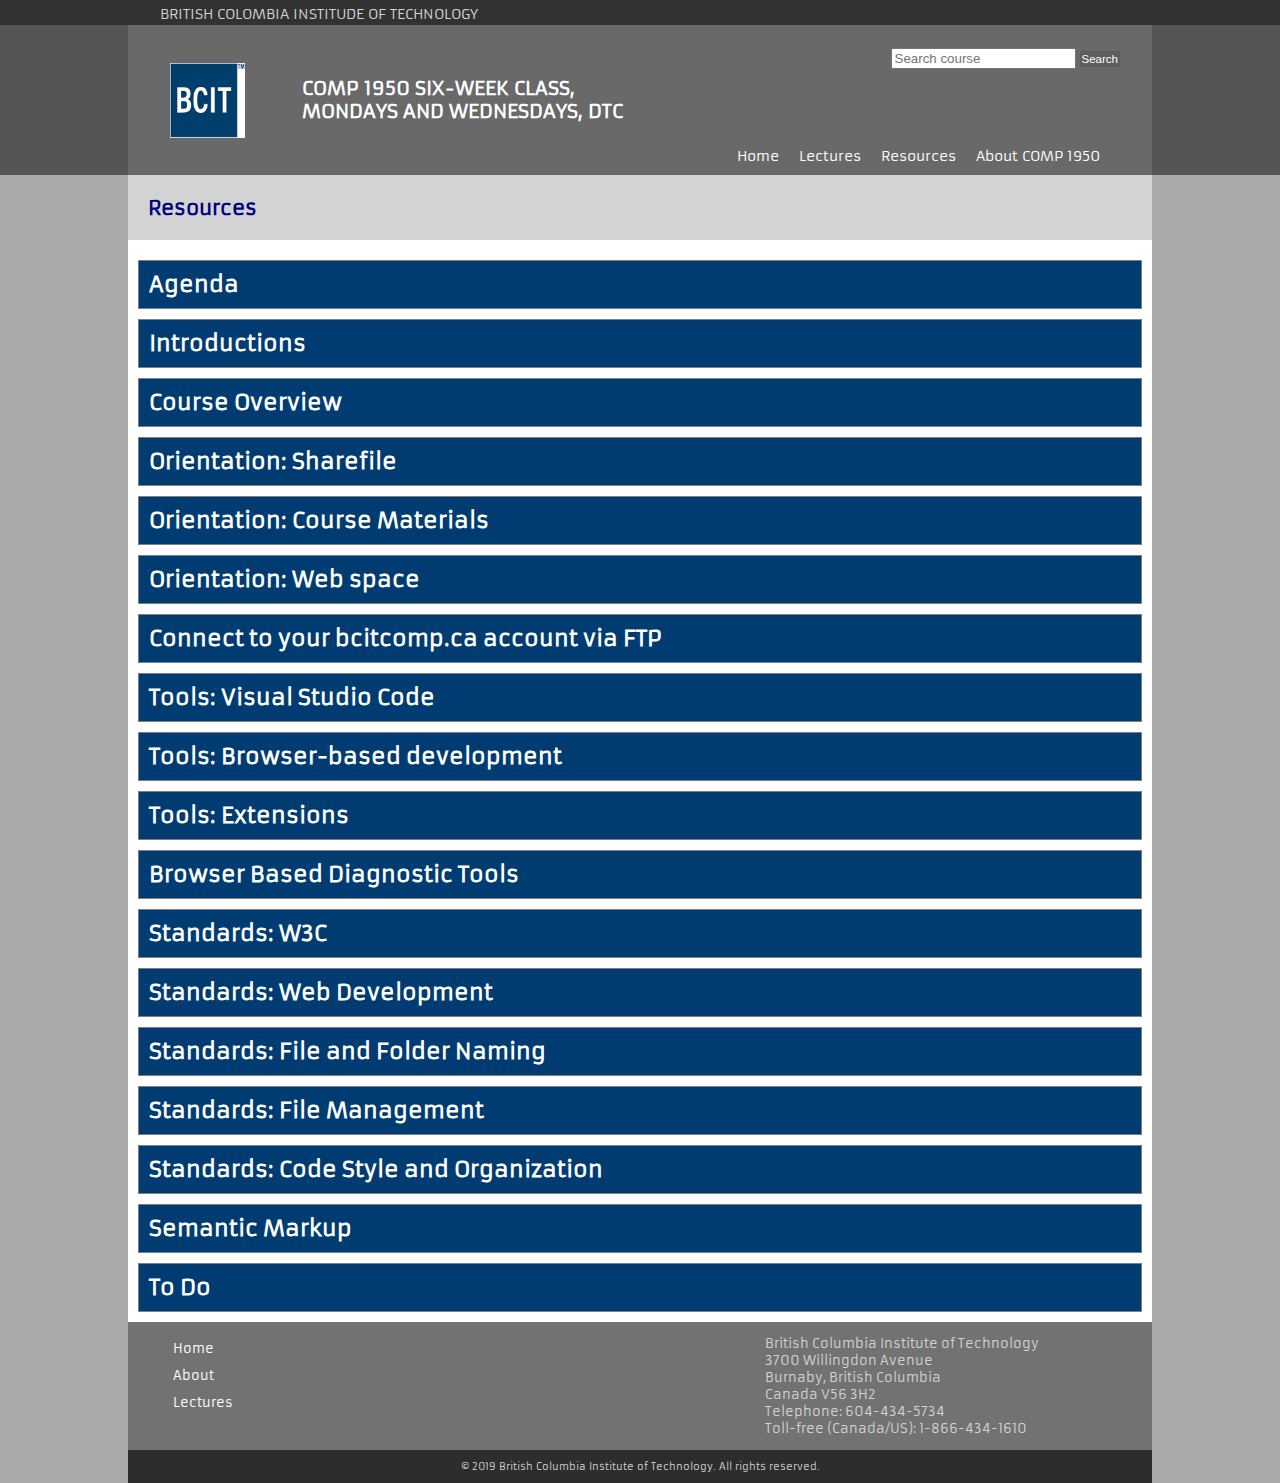
==== lectures/01/index.html @ 58f97c9f "fix lesson 1" ====
<!doctype html>
<html lang="en">
<!--Lesson 1 prototype page for COMP 1950 project. Matin Lotfaliei, Monisha Ravindra, and Avreet Singh-->

<head>
    <meta charset="UTF-8">
    <title>BCIT_COMP 1950 Course - Lesson 01</title>
    <meta name=" COMP_L01 1950" content="Web Development and Design 2 BCIT - Lesson 01">    

    <script src="https://use.fontawesome.com/releases/v5.0.1/js/all.js"></script>
    <script src="https://ajax.googleapis.com/ajax/libs/jquery/3.4.1/jquery.min.js"></script>
    <script src="../../js/lessions.js"></script>

    <link href="../../css/lessons.css" rel="stylesheet">
    <link rel="stylesheet" href="../../css/styles_1950.css">
	<link rel="stylesheet" href="../../css/stylesforhome.css" media="print">
</head>

<body>
	<!--this div is the top bar in the page in maroon #822c2c -->
	<div id="topbar">BRITISH COLOMBIA INSTITUDE OF TECHNOLOGY</div>
	<header>			
			<h1>COMP 1950 SIX-WEEK CLASS,<br>MONDAYS AND WEDNESDAYS, DTC</h1>
			
			<nav id="short_nav">
				<ul>
					<li> <a href="../../home.html">Home</a></li>					
					<li id="lectures">
							<a href="#">Lectures</a>
							<ul id="subnav">						
								<li><a href="../../lectures/01/">01: Tools &amp; Standards</a></li>
								<li><a href="../../lectures/02/">02: HTML5</a></li>
								<li><a href="../../lectures/03/">03: Advanced CSS</a></li>
								<li><a href="../../lectures/04/">04: CSS Layouts</a></li>
								<li><a href="../../lectures/05/">05: Responsive Design</a></li>
								<li><a href="../../lectures/06/">06: CSS3</a></li>
								<li><a href="../../lectures/07/">07: Javascript Frameworks</a></li>
								<li><a href="../../lectures/08/">08: Server Architecture</a></li>
								<li><a href="../../lectures/09/">09: Templates, Tools</a></li>
								<li><a href="../../lectures/10/">10: Methodology</a></li>
							</ul>
						</li>
					<li id="resources"> <a href="../../resources.html">Resources</a></li>
					<li id="about"> <a href="../../about.html">About COMP 1950</a></li>
				</ul>
			</nav>			
			<img id="header_logo" src="../../images/bcit_logo.png" alt="logo of BCIT">			

			<div id="search_field">
				<i class="fa fa-search search_icon"></i>
				<input class="input-field" type="search" placeholder="Search course" name="Search">
				<input class="search-box" type="submit" value="Search">
			</div>
	</header>
	<div id="wrap">	
		<h1>Resources</h1>	

        <main>
            <h2>Agenda</h2>
            <div class="contblock">
                <ul>
                    <li><a href="#introductions">Introductions</a></li>
                    <li><a href="#orientation">Orientation</a></li>
                    <li><a href="#tools">Web development tools</a></li>
                    <li><a href="#standards">Standards based development</a></li>
                    <li><a href="#todo">To Do</a></li>
                </ul>
            </div>

            <h2 id="introductions">Introductions</h2>
            <div class="contblock">
                <ul>
                    <li> <b>Instructors:</b> Jeff Parker (<a
                            href="mailto:jeffrey_parker@bcit.ca">jeffrey_parker@bcit.ca</a>), Michael Whyte (<a
                            href="mailto:michael_whyte@bcit.ca">michael_whyte@bcit.ca</a>)</li>
                    <li> <b>Web site:</b> this is it </li>
                    <li> <b>All about you...</b>
                        <ul>
                            <li>What is your name?</li>
                            <li>Tell us about your background?</li>
                            <li>What do you hope to achieve in this course? Be specific!</li>
                        </ul>
                    </li>
                </ul>
            </div>


            <h2>Course Overview</h2>
            <div class="contblock">
                <p>Learn more <a href="/1950/about/">about the course</a> to help you determine if this is the right
                    class
                    for you.</p>
                <p>Review the <a href="/1950/resources/">COMP1950 resources</a> available to help you with this course.
                </p>
            </div>

            <h2 id="orientation">Orientation: Sharefile</h2>
            <div class="contblock">
                <p>BCIT lab computers are re-imaged each day. Files you save on the local C: drive of a lab computer
                    will be
                    erased after the computer power is cycled.</p>
                <h4>Options For Saving Files:</h4>
                <ul>
                    <li>Use <a href="http://kb.BCIT.ca/sr/sharefile/2052.shtml">BCIT Sharefile</a> to save your work
                    </li>
                    <li>Save your work to your personal USB or cloud storage account</li>
                    <li>Use your own laptop in class, and dont use the BCIT lab computers</li>
                </ul>
            </div>

            <h2>Orientation: Course Materials</h2>
            <div class="contblock">
                <p>COMP 1950 homework assignments, quizzes, in class exercises and example code can be accessed via <a
                        href="https://learn.bcit.ca">Desire 2 Learn</a> (D2L). Use your BCIT student number and password
                    to
                    access D2L. Course materials will become avilable as the course progresses. It is your
                    responsibility to
                    log in and download files as they become available.</p>
                <p>If you have difficulty gaining access, consult the <a
                        href="https://www.bcit.ca/distance/learnersupport/d2lhelp.shtml">D2L help documentation</a>, or
                    contact BCIT Tech help desk at <code>604-412-7444</code> (Toll free: <code>1-800-351-5533</code>).
                </p>
            </div>

            <h2 id="student_webspace">Orientation: Web space</h2>
            <div class="contblock">
                <p>Each student will get a personal webspace where you will publish your homework assignments. This is
                    not a
                    continuation of your COMP1850 site (if you had one). This site is primarily for you to house your
                    exercises, assignments and group work. Make it a site that is usable and functional.</p>
                <ul>
                    <li>Your instructor will create webspaces for each of you.</li>
                    <li>Email your instructor this information:
                        <ul>
                            <li>your myBCIT email - eg: yourname123@my.BCIT.ca</li>
                            <li>your student number - eg: A00123456</li>
                            <li>a case sensitive password you will remember - ???</li>
                        </ul>
                    </li>
                    <li>Take the name portion of your <code>my.bcit.ca</code> email address and use it at the end of the
                        URL
                        described below (eg: if your email address is '<em>yourname123@my.bcit.ca</em>', your email name
                        is
                        '<em>yourname123</em>', so your url would be
                        '<em>http://bcitcomp.ca/students/yourname123</em>'<br>For example:
                        <code>http://bcitcomp.ca/students/your_bcit_email_name</code></li>
                </ul>
            </div>

            <h2>Connect to your bcitcomp.ca account via FTP</h2>
            <div class="contblock">
                <p>Use Filezilla, or any FTP client to connect to bcitcomp.ca. The bcitcomp.ca server provides you with
                    a
                    space on the internet where you can publish your homework and assignments.</p>
                <ol>
                    <li>Choose: <strong>File-&gt;SiteManager-&gt;New Site</strong>, then describe the FTP server, eg
                        "bcitcomp.ca"</li>
                    <li>Host: <strong>bcitcomp.ca</strong> </li>
                    <li>Port: <strong>21</strong></li>
                    <li>User: <strong>{yourBCITStudentNumber}@bcitcomp.ca</strong> (use an uppercase <strong>A</strong>
                        when
                        typing your BCIT student number)</li>
                    <li>Password: <strong>???</strong> </li>
                    <li>Servertype: <strong>FTP</strong> File Transfer Protocol </li>
                    <li>LogonType: <strong>Normal</strong> </li>
                    <li>Click: <strong>Connect</strong></li>
                    <li>If you experience connectivity problems, re-check your input, or ask your instructor for
                        assistance.
                    </li>
                </ol>
                <img src="/images/filezilla_screenshot.png" alt="Filezilla FTP login screenshot">

            </div>


            <h2 id="tools">Tools: Visual Studio Code</h2>
            <div class="contblock">
                <p>There are several development tools to choose from. In COMP 1950 we will use the open source
                    Integrated
                    Devlopment Environment (IDE) from Microsoft called <a href="https://code.visualstudio.com/">Visual
                        Studio Code</a> (VS Code). This is more than a simple text editor, it provides robust code
                    editing,
                    maintenance and testing features, as well as supporting plugins to further increase it's
                    capabilities.
                </p>
                <h3>Lab Computers</h3>
                <p>VS Code should already be installed on COMP1950 lab computers. The executable is found at
                    <code>C:/Program Files/Microsoft VS Code/Code.exe</code></p>

                <h3>Laptop / Home Desktop</h3>
                <p><a href="https://code.visualstudio.com/#alt-downloads">Download VS Code</a> for Windows, Mac or
                    Linux.
                </p>

                <h3>Exploring VS Code</h3>

                <p>Your instructor will demonstrate some of it's capabilities in class. On your own time, you may wish
                    to
                    review the <a href="https://code.visualstudio.com/docs">help documentation</a> 'Get Started' section
                    to
                    give yourself a better understanding of some of the basic features and functions provided by VS
                    Code.
                </p>

                <ul>
                    <li><a href="https://code.visualstudio.com/docs/introvideos/basics">Setup and basics of VS Code</a>
                    </li>
                    <li><a href="https://code.visualstudio.com/docs">VS Code help documentation</a></li>
                </ul>
            </div>

            <h2>Tools: Browser-based development</h2>
            <div class="contblock">
                <p>There are three major web browser platforms to consider:</p>
                <ul>
                    <li><a href="https://www.mozilla.org/en-US/">Mozilla</a>
                        <ul>
                            <li>This is the platform that <a href="https://www.mozilla.org/en-US/firefox/">Firefox</a>
                                runs
                                on</li>
                            <li>Mozilla Foundation's web platform created by web developers</li>
                            <li>Gecko rendering engine: fast and progressive</li>
                            <li>Excellent level of standards compliance</li>
                            <li>Corporate independence</li>
                            <li>No built-in development tools</li>
                            <li>Plethora of add-ons that make web development easy</li>
                            <li>Add-ons have a downside: bloat</li>
                        </ul>
                    </li>
                    <li><a href="http://www.webkit.org/">WebKit</a>
                        <ul>
                            <li>This is the platform that gives us <a href="http://www.google.com/chrome">Chrome</a>, <a
                                    href="http://www.apple.com/safari/">Safari</a> and <a
                                    href="http://www.opera.com/">Opera</a>, with a few other smaller browsers out there
                                as
                                well.</li>
                            <li>Excellent platform that is very fast and standards compliant</li>
                            <li>Third parties can download the source, make local adjustments and release their own
                                version,
                                as Google and Apple have both done</li>
                            <li>Standalone version can be downloaded at any time for the latest release</li>
                            <li>Development is done via the built-in Developer Tools</li>
                            <li>Initially a thin environment, recent releases have made Webkit-based browsers excellent
                                for
                                developers</li>
                            <li>Macintosh based developers may need to <a
                                    href="http://www.jonhartmann.com/index.cfm/2011/4/28/Enabling-Safari-Developer-Tools">enable
                                    web developer options</a> in Safari before accessing the developer tools</li>
                        </ul>
                    </li>
                    <li><a href="https://www.microsoft.com/en-ca/">Microsoft</a>
                        <ul>
                            <li>The vendor for <a href="https://www.microsoft.com/en-ca/windows/microsoft-edge">Edge</a>
                                and
                                <a href="https://www.microsoft.com/en-ca/download/internet-explorer.aspx">Internet
                                    Explorer</a></li>
                            <li>Microsoft's Edge is a major improvement on it's previous browser offerings.</li>
                            <li>Edge offers very good standards compliance and browser tools.</li>
                            <li>Do <strong>NOT</strong> use Internet Explorer as your development browser. It is one the
                                least standards compliant of the browsers. It is also no longer supported with updates.
                            </li>
                        </ul>
                    </li>
                </ul>
                <p>Remember to test your work in as many browsers as you can! <a
                        href="http://browsershots.org/">BrowserShots</a> allows you to do basic testing for earlier
                    versions
                    of Chrome, Firefox, Safari, and Opera. If you need to test for early iterations of IE, try: <a
                        href="http://netrenderer.com/">Netrenderer</a></p>
            </div><!-- END .contblock -->



            <h2>Tools: Extensions</h2>
            <div class="contblock">
                <p>Extensions can add more functionality and features to your development browser.</p>
                <p>The <a href="http://chrispederick.com/work/web-developer/">Web Developer Toolbar</a> is available for
                    Chrome, Firefox and Opera. Some useful features include:</p>
                <ul>
                    <li>Disable styles - by embedded/linked/inline as well as all styles, or just a single sheet</li>
                    <li>Edit CSS &amp; HTML - Make live changes to your CSS or HTML!</li>
                    <li>Images - outlining, file sizes, alt information... lots more</li>
                    <li>Form detail - useful for working with form elements</li>
                    <li>Cookie examination and manipulation</li>
                    <li>Built in validators</li>
                    <li>Line Guides &amp; Rulers</li>
                    <li>Element inspector</li>
                </ul>
                <p>Search online to see what is available for your development browser:</p>
                <ul>
                    <li>Ad blockers</li>
                    <li>Password managers</li>
                    <li>Drawing on HTML pages</li>
                    <li>Text to speech </li>
                    <li>Etc, etc!</li>
                </ul>
            </div>

            <h2>Browser Based Diagnostic Tools</h2>
            <div class="contblock">
                <p>As web pages get more complex, it can become difficult figuring out what is going on. For example,
                    CSS
                    rules that override other CSS rules, if spread across several files, can be challenge to make sense
                    of.
                    Having a diagnostic tool to assist in developing will make it easier to examine every detail of web
                    pages.</p>
                <p>Most modern browsers have some kind of development environment that can be turned on or triggered via
                    extensions and/or plug-ins.</p>
                <h3>Web Browser Tools</h3>
                <ul>
                    <li><a href="https://developer.mozilla.org/son/docs/Tools">Firefox</a></li>
                    <li><a href="https://developers.google.com/chrome-developer-tools/">Chrome</a></li>
                    <li> <a href="https://developer.apple.com/safari/tools/">Safari</a></li>
                    <li> <a href="https://docs.microsoft.com/en-us/microsoft-edge/f12-devtools-guide">Edge</a></li>
                </ul>

                <p>Get familiar with using one of these tools. They are invaluable for understanding code and for
                    finding,
                    diagnosing, and fixing problems with code. You will be required to use them in the classes ahead.
                    Practice adding/editing/removing both HTML and CSS using your development browser's built in tools.
                </p>
                <h4>Typical Features</h4>
                <ul>
                    <li><strong>F12</strong> key will toggle open/close the tools in most browsers</li>
                    <li>The <strong>Elements</strong>/<strong>Inspector</strong> tab provides an overview of the HTML
                        and
                        CSS</li>
                    <li>The <strong>Select</strong> tool can be used to analyze the structure of the page and understand
                        he
                        status of box models</li>
                    <li>The <strong>Console</strong> will display Javascript behaviours and error messages</li>
                </ul>
                <p><strong>NOTE:</strong> changes you make with the tool are <strong>client based</strong>, and do not
                    affect the server side HTML/CSS files. Client side changes made with this tool are temporary (they
                    will
                    be lost upon page refresh).</p>
                <p>The capabilities of these browser tools go well beyond outlining, examining and editing. They provide
                    deep troubleshooting capabilities of the HTTP network, javascript and even XHR (XMLHttpRequest).</p>
            </div>

            <h2 id="standards">Standards: W3C</h2>
            <div class="contblock">
                <p>Just as those who manufacture physical goods are expected to follow the <a
                        href="http://www.iso.org/">International Organization for Standards (ISO)</a>, web developers
                    are
                    expected to adhere to the standards described by the <a href="http://www.w3.org/">World Wide Web
                        Consortium (W3C)</a></p>

                <h3>W3C: World Wide Web Consortium</h3>

                <ul>
                    <li>Web standards have gone through the same process that the ISO went through</li>
                    <li>Many companies see the benefits of interoperability - a few are still "forging their own"</li>
                    <li>Many companies have standards: Adobe, Microsoft, Apple, Ford, GM</li>
                    <li>Many are proprietary standards, and are not supported by other companies</li>
                    <li>W3C - World Wide Web Consortium: founded by Tim Berners-Lee to try and uniformly put forward
                        standards through a single communication vehicle</li>
                    <li>Leading browser makers did not follow, initially</li>
                    <li>Designers were 'taking sides' in the browser wars: users were losers</li>
                    <li>Most modern browsers are fairly standards compliant</li>
                </ul>

                <h3>W3C Goals</h3>
                <ol>
                    <li><strong>Universal Access</strong>: To make the Web accessible to all by promoting technologies
                        that
                        take into account the vast differences in culture, languages, education, ability, material
                        resources, access devices, and physical limitations of users on all continents;</li>
                    <li><strong>Semantic Web</strong>: To develop a software environment that permits each user to make
                        the
                        best use of the resources available on the Web;</li>
                    <li><strong>Web of Trust</strong>: To guide the Web's development with careful consideration for the
                        novel legal, commercial, and social issues raised by this technology.</li>
                </ol>
                <p>Why web developers should follow W3C standards:</p>
                <ul>
                    <li>Your pages will be viewable in the largest number of browsers</li>
                    <li>Increase interoperability with other clients (search engines, screen readers)</li>
                    <li>Web sites will gracefully degrade as support for CSS or other presentation layers are absent.
                    </li>
                    <li>Code that doesn't follow standards cannot be expected to behave predictably in the various web
                        browsers</li>
                    <li>Non standard code is hard to support</li>
                    <li>Re-engineering and/or maintaining poorly coded websites can be very difficult, costly and time
                        consuming</li>
                </ul>
                <h3>Discussion:</h3>
                <ul>
                    <li>What is the current W3C recommended version for HTML?</li>
                    <li>What is the current W3C recommended version for CSS?</li>
                    <li>What are the consequences of using a non-standard version?</li>
                </ul>
                <p>Learn more abou the W3C and standards based devlopment from the <a
                        href="http://www.webstandards.org/learn/faq/">Web Standards Project</a>.</p>
            </div>

            <h2>Standards: Web Development</h2>
            <div class="contblock">
                <h3>Three goals of standards-driven web development:</h3>
                <ol>
                    <li>Compatibility (creating web pages that work well in all browsers)</li>
                    <li>Portability (writing code that works well in any computing environment/operating system)</li>
                    <li>Accessibility (produce web pages that are optimized for search engines, screen readers, etc)
                    </li>
                </ol>
                <h3>Requirements</h3>
                <ul>
                    <li>HTML + CSS + DOM = Agile Web Sites</li>
                    <li>Structurally valid HTML code (eg: tags that open are closed. parent-child tag relationships are
                        valid, etc)</li>
                    <li>Logically valid HTML code (eg: ids are not applied more than once per page)</li>
                    <li>Syntactically valid CSS code</li>
                    <li>Use external CSS to develop sites that separate content (HTML) from presentation (CSS)</li>
                    <li>Using Semantic Markup to establish content relationships and logical deployment of content</li>
                    <li>Use a single codebase (no browser sniffing, forked code)</li>
                    <li>Consider special needs users with screen readers. A common browser used with screen reader
                        software
                        is <a href="http://www.webbie.org.uk/">Webbie</a></li>
                </ul>

            </div>

            <h2>Standards: File and Folder Naming</h2>
            <div class="contblock">
                <p>HTTP urls cannot contain certain characters, and certain characters will cause unwanted effects and
                    behaviours when used in a url. Follow best practices for all file and folder names:</p>
                <ul>
                    <li>File and folder names should <strong>NOT</strong> contain:
                        <ul>
                            <li>Capital letters</li>
                            <li>Spaces </li>
                            <li>Special characters: <strong>! @ # $ % ^ &amp; * ( ) + { } [
                                    ] : ; " &lt; &gt; ? |</strong> etc... </li>
                        </ul>
                    </li>
                    <li>Acceptable non-alphanumeric characters: <strong>. _ - ~</strong></li>
                    <li>Filenames should either be descriptive of the file contents, or use the default page name:
                        <code>index.htm</code>, <code>index.html</code> or <code>index.shtml</code> (or whatever your
                        server
                        default is) </li>
                    <li>Folder names should always be descriptive. Folder structure should be logical (eg:
                        <code>/hockey/nhl/canucks</code>). </li>
                </ul>
            </div>

            <h2>Standards: File Management</h2>
            <div class="contblock">
                <ul>
                    <li>Including an <code>index.html</code> file in every folder on your server will ensure users
                        cannot go
                        snooping around your filesystem. the index.html file can be a blank HTML page if you like, as
                        long
                        as the user does not see a list of files when they request a folder </li>
                    <li>Browser caching can reduce excessive request/response transactions between client and server.
                        however, some browsers may cache things like the CSS, so if the styles have changed since
                        caching
                        the client may not get the latest styles.
                        <ul>
                            <li><code>Ctrl + F5</code> (<code>Cmd + F5</code> for Mac) will force a page reload. Very
                                useful
                                when developing on a localhost http server.</li>
                            <li>If a file name has changed, the browser will have to make a new request from the server.
                                versioning your file names will ensure users always have the latest version of any file
                                (for
                                example <code>styles_1.0.css, styles_1.1.css, styles_1.2.css, styles_2.0.css</code> etc)
                            </li>
                        </ul>
                    </li>
                    <li>If there are files/pages on your server no longer being used, be sure to either remove them or
                        locate them in a place where users are not going to accidentally find them</li>
                </ul>
            </div>

            <h2 id="coding_standards">Standards: Code Style and Organization</h2>
            <div class="contblock">
                <p>In COMP1950 students are expected to present a readable, well organized code style:</p>
                <ul>
                    <li>Comment <strong>all code</strong> with your name (or nickname if you prefer). Do this for all
                        text
                        based files (<code>.html</code>, <code>.css</code>, <code>.js</code>, <code>.php</code>,
                        etc)<br><img src="/images/html_commenting.png" alt="Example of HTML commenting"><br><img
                            src="/images/css_commenting.png" alt="Example of CSS commenting"></li>
                    <li>In HTML, use carriage return and tabs to indicate parent-child tag relationships. Likewise, code
                        your CSS to make it easy to see which rules are applied to each selector.<br><img
                            src="/images/code_tabbing.png" alt="Example folder structure"></li>
                    <li>Separate different file types into folders. At minimum, keep all non-html files in their own
                        folder.
                        If you like you can make a dedicated 'html' folder for your <code>.html</code> files as well.
                        <br><img src="/images/folder_structure.png" alt="Example folder structure"></li>
                    <li>Use the <code>.html</code> extension for all HTML files (not <code>.htm</code>). Use the typical
                        extension for all other text based files.</li>
                    <li>Write structurally valid HTML code: <a href="http://validator.w3.org/">W3C HTML validator</a>
                    </li>
                    <li>Write syntactically valid CSS code: <a href="http://jigsaw.w3.org/css-validator/">W3C CSS
                            validator</a></li>
                    <li>Include a <a href="http://validator.w3.org/check?uri=referer">referer link</a> on all your HTML
                        pages:
                        <br><code>&lt;a href="http://validator.w3.org/check?uri=referer"&gt;validate&lt;/a&gt;</code><br>
                    </li>
                </ul>
            </div>

            <h2>Semantic Markup</h2>
            <div class="contblock">
                <p>Highly <a href="https://html.com/semantic-markup/">semantic HTML content</a> is crucial for
                    usability,
                    accessibilty and search engine optimization. </p>
                <h3>What is Semantic Markup?</h3>
                <ul>
                    <li>The practice of organizing your content into a structured hierarchy</li>
                    <li>Using appropriate tags to explain and describe the content</li>
                    <li>H1 ... 6 tags for summary headings</li>
                    <li>UL tags for unsorted, unranked, related points</li>
                    <li>OL tags for sorted, ranked, related points</li>
                    <li>Paragraph tags instead of double BR tags</li>
                    <li>HTML tables used for semantic value (tabular data), not for layouts</li>
                    <li><strong>IMPORTANT</strong>: Separate Content (HTML) from Presentation (CSS)</li>
                </ul>

                <h3>Building Content Relationships</h3>
                <ul>
                    <li>Use appropriate tags for headings, content, sub-content, lists</li>
                    <li>This builds a relationship that descends from the title of the page</li>
                    <li>Each section is a discrete piece of information</li>
                    <li>Headings summarize the following content</li>
                    <li>Citations, quotes, code samples can be contextualized by nearest heading</li>
                </ul>

                <h3>Logical vs. Physical Styles</h3>
                <ul>
                    <li>Tend to display identically in browsers, but are fundamentally different</li>
                    <li>Physical styles define what content <em>looks like</em></li>
                    <li>Logical styles define what content <em>is</em></li>
                    <li>Logical styles are important for screen readers, physical styles are not</li>
                    <li>Given a choice, logical styles are usually preferred</li>
                    <li>Some physical styles:
                        <ul>
                            <li><code>b</code> - Bold</li>
                            <li><code>i</code> - Italic</li>
                            <li><code>s</code> - Strikethrough</li>
                            <li><code>u</code> - Underline</li>
                        </ul>
                    </li>
                </ul>

                <h3>Logical Styling</h3>
                <ul>
                    <li>Best way to markup content for long-term usage</li>
                    <li>Use CSS to change style (and some behaviour)</li>
                    <li>Use DOM to change behaviour (via scripting)</li>
                    <li>Requires thinking ahead</li>
                    <li>Examples of logical styles:
                        <ul>
                            <li><code>strong</code> - <strong>Increase importance</strong></li>
                            <li><code>em</code> - <em>Add Emphasis</em></li>
                            <li><code>code</code> - <code>Code sample</code></li>
                            <li><code>kbd</code> - <kbd>Keyboard entry</kbd></li>
                            <li><code>samp</code> - <samp>Programming sample</samp></li>
                            <li><code>var</code> - <var>Variable</var></li>
                            <li><code>cite</code> - <cite>Citation</cite></li>
                            <li><code>dfn</code> - <dfn>Definition</dfn></li>
                            <li><code>abbr</code> - <abbr title="Abbreviation definition here">Abbreviation</abbr></li>
                            <li><code>acronym</code> - <acronym title="This is an acronym">Acronym</acronym></li>
                            <li><code>del</code> - <del>Deleted text</del></li>
                            <li><code>ins</code> - <ins>Inserted text</ins></li>
                        </ul>
                    </li>
                </ul>

                <h3>Key Advantages Of Semantic Content</h3>
                <ul>
                    <li>Content is relational - context can be determined easily</li>
                    <li>Extracting important pieces of information is simple (CITE or CODE tags for example)</li>
                    <li>Search engine optimization (SEO)</li>
                    <li>Syndication</li>
                    <li>Big win for frameworks such as jQuery</li>
                    <li>Screen reader friendly</li>
                    <li>Increased Accessibility</li>
                    <li>Separating style (CSS) from structure (HTML), makes it easier to maintain</li>
                </ul>
            </div>

            <h2 id="todo">To Do</h2>
            <div class="contblock">
                <ul>
                    <li>Download, review, and complete the homework assignment from <a
                            href="https://learn.bcit.ca/">D2L</a>
                    </li>
                    <li>Confirm you have access to your <a href="#student_webspace">online webspace</a> and that your
                        FTP
                        credentials are valid</li>
                    <li>Be sure you know how to add/edit/remove HTML and CSS using a browser tool</li>
                    <li>Install VS Code on your home computer or laptop. Explore some of the accompanying help
                        documentation
                        to familiarize yourself with how to code your HTML and CSS using this tool.
                        <ul>
                            <li><a href="https://code.visualstudio.com/#alt-downloads">Download VS Code</a></li>
                            <li><a href="https://code.visualstudio.com/docs/introvideos/basics">Setup and basics of VS
                                    Code</a></li>
                            <li><a href="https://code.visualstudio.com/docs">VS Code help documentation</a></li>
                        </ul>
                    </li>
                </ul>
                <p>...and yes, there will be a practical, open book quiz at the start of session #2! (hint: practice
                    using a
                    browser based diagnostic tool)</p>
            </div>
        </main>
        <!--This div is the flex or grid container for the footer with the site map and the contact information, similar to the BCIT page-->
	<div id="sitemap">
            <ul id="footernav">
            <li id="fthome"> <a href="/home.html"> Home</a> </li>
                <li id="ftabout"> <a href="/about.html"> About</a> </li>
            <li id="ftlectures"> <a href="/lectures.html"> Lectures</a> </li>
            </ul>
            
            <p id="footerinfo">
            British Columbia Institute of Technology <br>
                3700 Willingdon Avenue <br>
                Burnaby, British Columbia <br>
                Canada V56 3H2 <br>
                Telephone: 604-434-5734<br>
                Toll-free (Canada/US): 1-866-434-1610
        </p>
        </div>
        
        <footer> &copy; 2019 British Columbia Institute of Technology. All rights reserved.</footer>
    </div>
</body>

</html>
---- css/lessons.css ----
/* Author: Matin Lotfaliei */

h2 {
    color: white;
    background-color: #003c71;
    transition: 0.5s;  
    margin: 0;
    margin-top: 10px;
    padding: 10px;
    border: 1px solid gray;    
}

h2:hover {
    background-color: #57a1ff;
}

h2.visible {
    background-color: orange;
    color: black;
}

/* 
I am using max-height for openning and hiding the lesson contents.
Apparently, if you use the height, it would affect its children too.
 */
.content {
    max-height: 0; 
    transition: 1s;  
    overflow: hidden;            
}

div.visible {    
    border: 1px solid gray;    
    padding: 5px;
}
---- css/styles_1950.css ----
@charset "UTF-8";
/* CSS Document created by Matin Lotfaliei and Monisha Ravindra */
@import url('https://fonts.googleapis.com/css?family=Armata&display=swap');
html {
  box-sizing: border-box;
}
*, *:before, *:after {
  box-sizing: inherit;
}
body {font-family: 'Armata', sans-serif;
background-color:#aaaaaa;
font-size:.9em;
margin: 0;
}

header {
	display: grid;
	grid-template-areas: "logo   title  search"
						 "logo   title  nav";
	background-color: rgba(0,0,0,0.5);
	width: 100%;	
	height: 150px;
	position: absolute;
	padding: 0 calc(50% - 480px);
	align-items: center;
}

header h1 {
	grid-area: title;
	font-size:1.3em;
	font-weight:700;	
	color: white;
}

header nav {
	grid-area: nav;	
	align-self: end;
	justify-self: right;
}

header nav ul {
	display: flex;	
	flex-direction: row;
	padding: 10px;
	margin: 0;
}

header nav ul ul {
	background-color: gray;
	position: absolute;	
	display: flex;
	visibility: hidden;
	flex-direction: column;
	width: 1024px;
	left: 0;
	top: 150px;
	left: calc(50% - 512px);
	padding: 20px;
	z-index: 2;
	flex-wrap: wrap;
	height: 200px;
}

header #lectures:hover ul, header #lectures ul:hover {
	visibility: visible;
}

header nav ul ul li {
	padding: 10px;
}

header #header_logo {
	grid-area: logo;
	width: 75px;
	height: 75px;		
	margin: 10px;
}

header #search_field {
	grid-area: search;
	justify-self: right;
}

#topbar {	
	background-color: #323232;	
	height: 25px;
	padding-top: 5px;
	padding-left: calc(50% - 480px);
	color:lightgray;
}
#wrap {	
	background-color:lightgray;
	width: 1024px;
	margin-left:auto;
	margin-right:auto;
	padding-top: 150px;
}

#wrap.home {
	background-color:#ffffff;
	padding:0;
}

#wrap h1 {
	background-color:lightgray;
	padding: 20px;
	color: navy;
	margin: 0;
	font-weight: bold;
	font-size: 20px;
}

main {
	padding: 10px;
	background-color:#ffffff;
	min-height: 300px;
}

#header_image1 , #header1 {	
	width: 100%;
	height: auto;
} 

#header_image1 img {
	display: block;
}

#logocard {
	position: absolute;	
	transform: translate(50px,-200px);
	width: 200px;
	height: 150px;
	background: yellow;
	padding: 20px;
	color: navy;
	font-weight: bold;
	font-size: 20px;
}

#logocard a {	
	display: block;
	background-color: #57a1ff;
	color: white;
	text-decoration: none;
	width: 100px;
	padding: 10px;
	font-size: 15px;
	margin-top: 10px;
	text-align: center;
}

.fa-search {color:#aaa;
	margin-left:5px;
margin-right:5px;
align-self: center;}

.search-box {background: #5d5d5d;		
  border: 0;
  color: white;
  padding: 2px;
	font-size:.8em;
  }

header nav ul li {
	list-style-type:none;
}
header nav ul li a {
	padding: 10px;
	color: white;
	text-decoration: none;	
}
header nav ul li a:hover {
	font-weight: bold;
}
#card1 {padding-left:10px;
padding-right:20px;
background-color:#EAEAEA;}

#card2{color:white;
background-color:#003c71;
padding-left: 10px;
padding-right: 20px;}

#card3 {padding-left:30px;
padding-right:20px;
background-color:#EAEAEA;}

#card_layout, #card_layout2, #card_layout3 {
	padding-top:20px;
	padding-bottom:20px;
	display:grid;
	grid-template-columns: 1fr 1fr 1fr;
	grid-column-gap: 20px;
	grid-row-gap: 20px;
	background-color:#aaaaaa;
}

#card22, #card24, #card26 {color:white;
background-color:#003c71;
padding-left: 10px;
padding-right: 20px;}
#card21, #card23, #card25 {padding-left:30px;
padding-right:20px;
background-color:#EAEAEA;}

#card32{color:white;
background-color:#003c71;
padding-left: 10px;
padding-right: 20px;}
#card31, #card33 {padding-left:30px;
padding-right:20px;
background-color:#EAEAEA;}

#card_layout31{
	display:grid;
grid-template-columns: 1fr 1fr;
grid-column-gap: 20px;
padding-bottom:20px;
	background-color:#aaaaaa;
}

#card34, #card35 {color:white;
background-color:#003c71;
padding-left: 10px;
padding-right: 20px;}

#sitemap {display:grid;
grid-template-columns: 1fr 1fr;
grid-column-gap: 250px;
font-size:.9em;
background-color: #727272;
color:lightgray;
}

#footernav li {
	list-style-type:none;
}
#footernav li a {
	padding: 5px;
	color: white;
	text-decoration: none;	
	display: block;
}
#footernav li a:hover {
	font-weight: bold;
}

footer {background-color:#2d2d2d;
color:lightgray;
padding: 10px;
font-size:.7em;
text-align: center;}
---- css/stylesforhome.css ----
/* styles for printers contributed by Avreet Singh, modified by Monisha Ravindra*/
	@media print { 
	
		#short_nav, #search_field, img {
			display: none;}
	
		body, #content, main, footer  {
			width: auto;
			margin: 0;
			padding: 0;
			float: none;
			background: none;
			}
		h2, h2, h4, h5, h6{ 	
			page-break-after: avoid;
	}
		:any-link:after {content: "(url:"attr(href)")"}
	}
	section, article{ 	page-break-before: always;	}
	body, #content, main, footer {
		color: black;
		background:none;
		font: 16pt Georgia, "Times New Roman", Serif;
	}
	a:link, a:visited {
			
		/* if using color, make it dark! */	
		color: #330099;
		
		/* make link text stand out */
		text-decoration: underline;
		font-weight: bold;	
	}
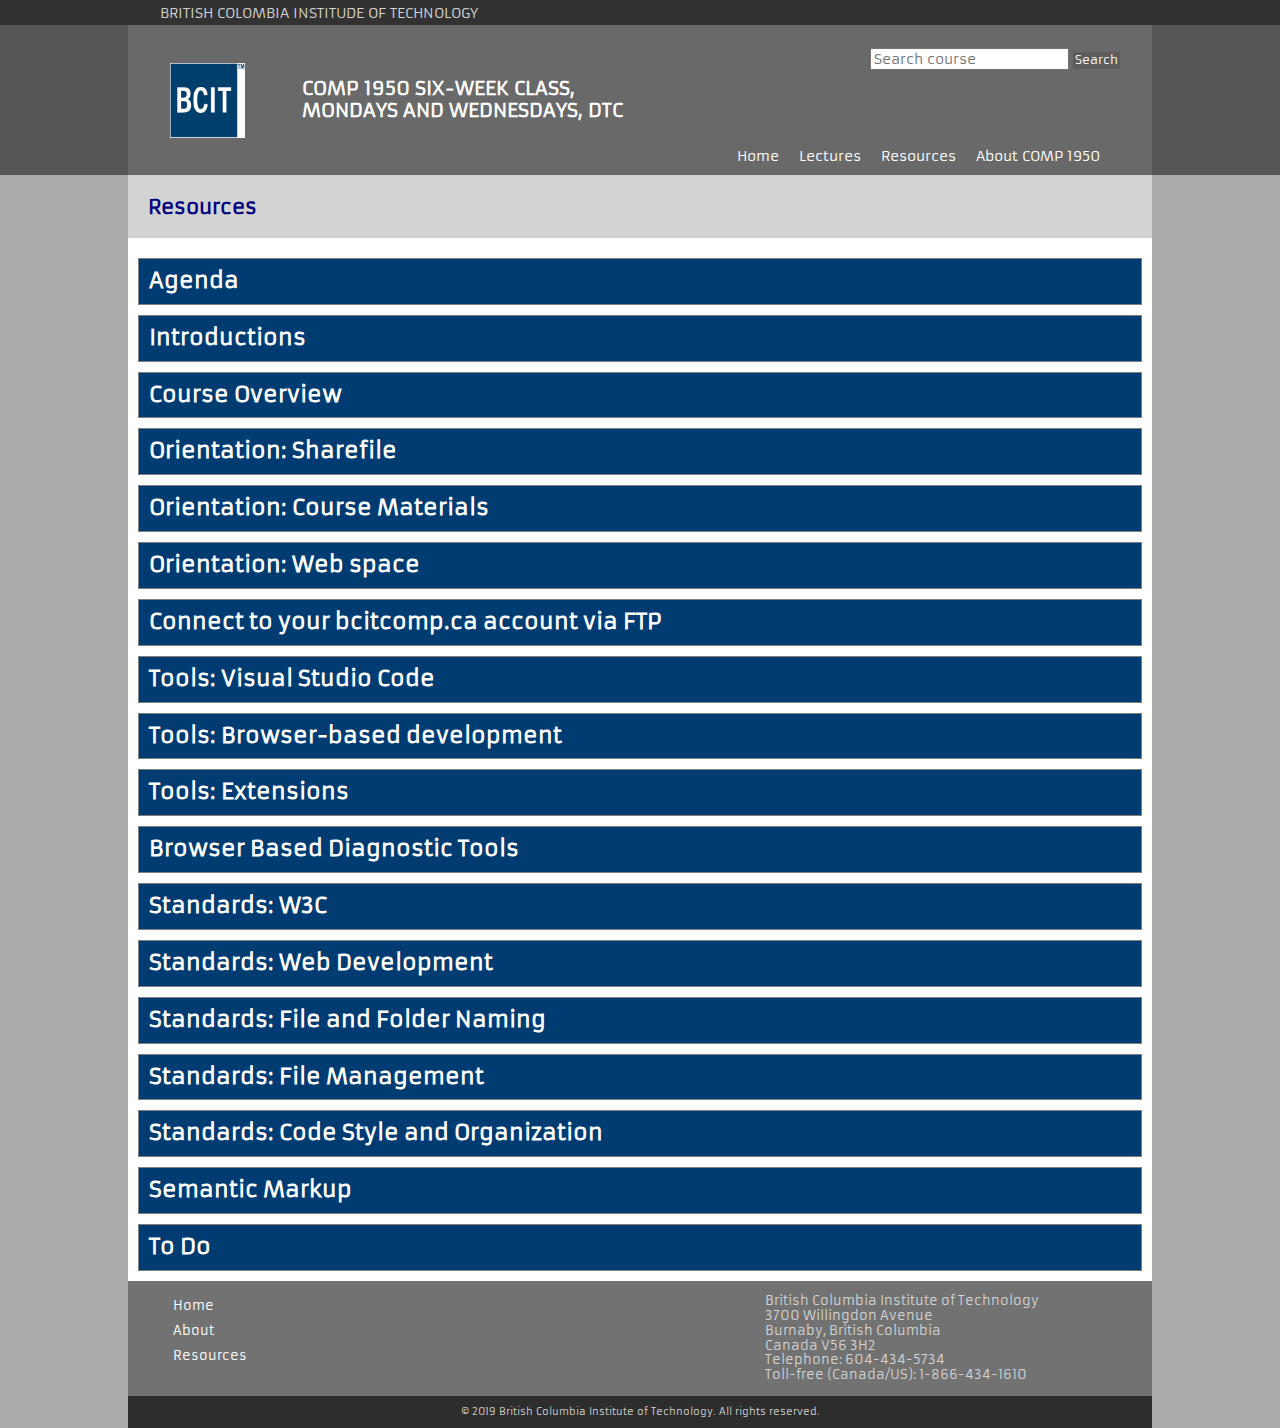
==== commit f22d487e: "what has remained?" ====
--- a/lectures/01/index.html
+++ b/lectures/01/index.html
@@ -168,7 +168,7 @@
                         assistance.
                     </li>
                 </ol>
-                <img src="/images/filezilla_screenshot.png" alt="Filezilla FTP login screenshot">
+                <img src="images/filezilla_screenshot.png" alt="Filezilla FTP login screenshot">
 
             </div>
 
@@ -478,15 +478,15 @@
                     <li>Comment <strong>all code</strong> with your name (or nickname if you prefer). Do this for all
                         text
                         based files (<code>.html</code>, <code>.css</code>, <code>.js</code>, <code>.php</code>,
-                        etc)<br><img src="/images/html_commenting.png" alt="Example of HTML commenting"><br><img
-                            src="/images/css_commenting.png" alt="Example of CSS commenting"></li>
+                        etc)<br><img src="images/html_commenting.png" alt="Example of HTML commenting"><br><img
+                            src="images/css_commenting.png" alt="Example of CSS commenting"></li>
                     <li>In HTML, use carriage return and tabs to indicate parent-child tag relationships. Likewise, code
                         your CSS to make it easy to see which rules are applied to each selector.<br><img
-                            src="/images/code_tabbing.png" alt="Example folder structure"></li>
+                            src="images/code_tabbing.png" alt="Example folder structure"></li>
                     <li>Separate different file types into folders. At minimum, keep all non-html files in their own
                         folder.
                         If you like you can make a dedicated 'html' folder for your <code>.html</code> files as well.
-                        <br><img src="/images/folder_structure.png" alt="Example folder structure"></li>
+                        <br><img src="images/folder_structure.png" alt="Example folder structure"></li>
                     <li>Use the <code>.html</code> extension for all HTML files (not <code>.htm</code>). Use the typical
                         extension for all other text based files.</li>
                     <li>Write structurally valid HTML code: <a href="http://validator.w3.org/">W3C HTML validator</a>
@@ -609,9 +609,9 @@
         <!--This div is the flex or grid container for the footer with the site map and the contact information, similar to the BCIT page-->
 	<div id="sitemap">
             <ul id="footernav">
-            <li id="fthome"> <a href="/home.html"> Home</a> </li>
-                <li id="ftabout"> <a href="/about.html"> About</a> </li>
-            <li id="ftlectures"> <a href="/lectures.html"> Lectures</a> </li>
+                    <li id="fthome"> <a href="../../home.html"> Home</a> </li>
+                    <li id="ftabout"> <a href="../../about.html"> About</a> </li>		
+                    <li id="ftresources"> <a href="../../resources.html"> Resources</a> </li></ul>
             </ul>
             
             <p id="footerinfo">
--- a/css/styles_1950.css
+++ b/css/styles_1950.css
@@ -1,5 +1,6 @@
 @charset "UTF-8";
 /* CSS Document created by Matin Lotfaliei and Monisha Ravindra */
+@import url('normalize.css');
 @import url('https://fonts.googleapis.com/css?family=Armata&display=swap');
 html {
   box-sizing: border-box;
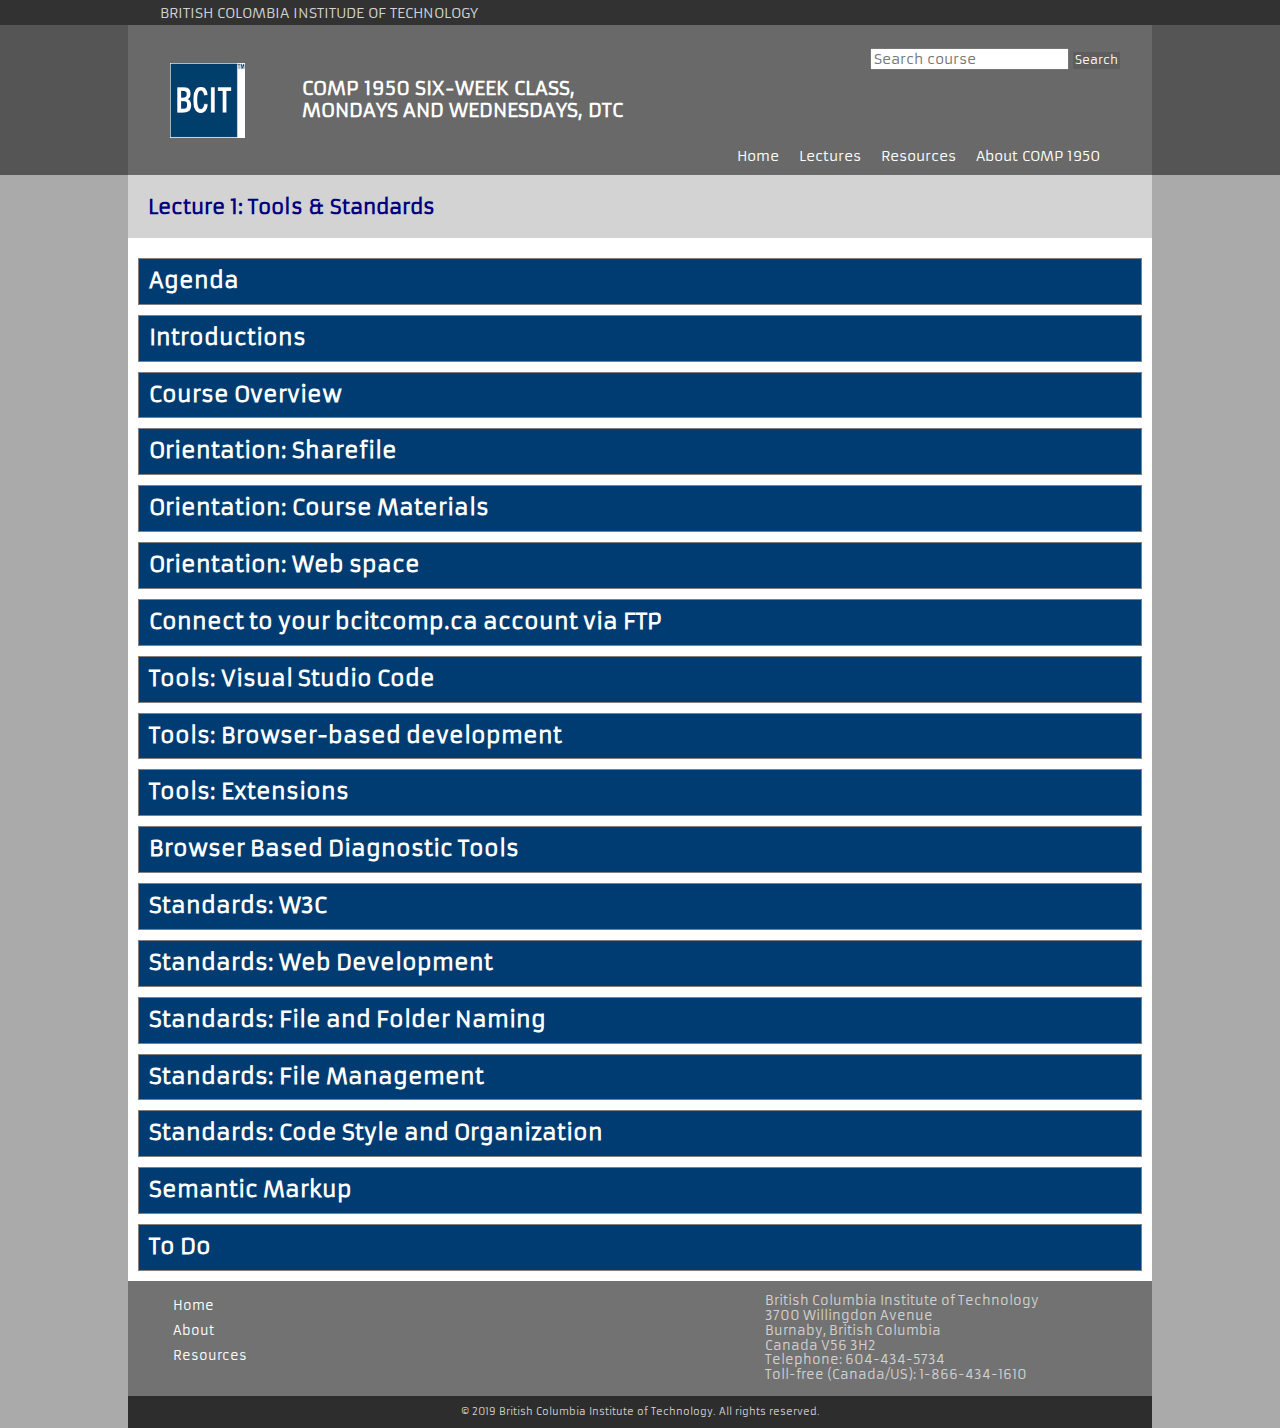
==== commit ad0b1413: "another lecture" ====
--- a/lectures/01/index.html
+++ b/lectures/01/index.html
@@ -53,7 +53,7 @@
 			</div>
 	</header>
 	<div id="wrap">	
-		<h1>Resources</h1>	
+		<h1>Lecture 1: Tools &amp; Standards</h1>	
 
         <main>
             <h2>Agenda</h2>
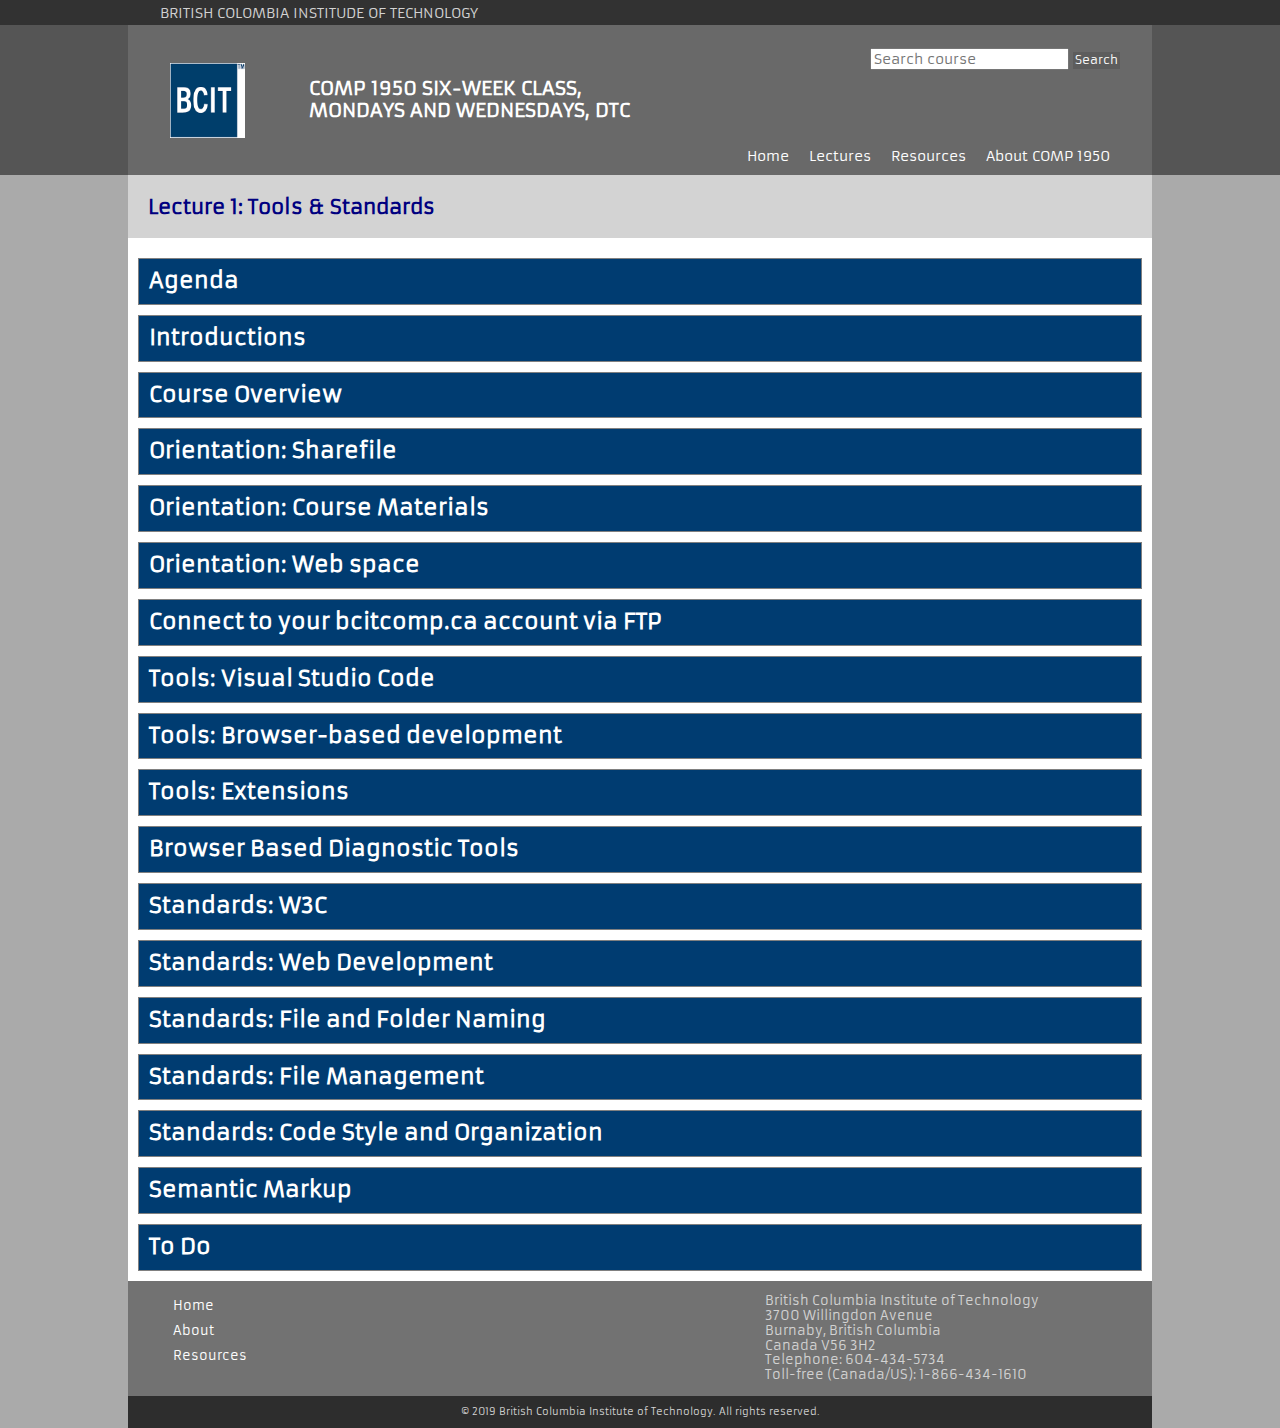
==== commit 91e61944: "responsive" ====
--- a/lectures/01/index.html
+++ b/lectures/01/index.html
@@ -5,55 +5,56 @@
 <head>
     <meta charset="UTF-8">
     <title>BCIT_COMP 1950 Course - Lesson 01</title>
-    <meta name=" COMP_L01 1950" content="Web Development and Design 2 BCIT - Lesson 01">    
+    <meta name=" COMP_L01 1950" content="Web Development and Design 2 BCIT - Lesson 01">
+    <meta name="viewport" content="width=device-width, initial-scale=1.0"/> 
 
     <script src="https://use.fontawesome.com/releases/v5.0.1/js/all.js"></script>
     <script src="https://ajax.googleapis.com/ajax/libs/jquery/3.4.1/jquery.min.js"></script>
     <script src="../../js/lessions.js"></script>
-
-    <link href="../../css/lessons.css" rel="stylesheet">
-    <link rel="stylesheet" href="../../css/styles_1950.css">
-	<link rel="stylesheet" href="../../css/stylesforhome.css" media="print">
+    
+    <link rel="stylesheet" href="../../css/styles_1950.css" media="screen">
+    <link rel="stylesheet" href="../../css/stylesforhome.css" media="print">
+    <link href="../../css/lessons.css" rel="stylesheet" media="screen">
 </head>
 
 <body>
-	<!--this div is the top bar in the page in maroon #822c2c -->
-	<div id="topbar">BRITISH COLOMBIA INSTITUDE OF TECHNOLOGY</div>
-	<header>			
-			<h1>COMP 1950 SIX-WEEK CLASS,<br>MONDAYS AND WEDNESDAYS, DTC</h1>
-			
-			<nav id="short_nav">
-				<ul>
-					<li> <a href="../../home.html">Home</a></li>					
-					<li id="lectures">
-							<a href="#">Lectures</a>
-							<ul id="subnav">						
-								<li><a href="../../lectures/01/">01: Tools &amp; Standards</a></li>
-								<li><a href="../../lectures/02/">02: HTML5</a></li>
-								<li><a href="../../lectures/03/">03: Advanced CSS</a></li>
-								<li><a href="../../lectures/04/">04: CSS Layouts</a></li>
-								<li><a href="../../lectures/05/">05: Responsive Design</a></li>
-								<li><a href="../../lectures/06/">06: CSS3</a></li>
-								<li><a href="../../lectures/07/">07: Javascript Frameworks</a></li>
-								<li><a href="../../lectures/08/">08: Server Architecture</a></li>
-								<li><a href="../../lectures/09/">09: Templates, Tools</a></li>
-								<li><a href="../../lectures/10/">10: Methodology</a></li>
-							</ul>
-						</li>
-					<li id="resources"> <a href="../../resources.html">Resources</a></li>
-					<li id="about"> <a href="../../about.html">About COMP 1950</a></li>
-				</ul>
-			</nav>			
-			<img id="header_logo" src="../../images/bcit_logo.png" alt="logo of BCIT">			
-
-			<div id="search_field">
-				<i class="fa fa-search search_icon"></i>
-				<input class="input-field" type="search" placeholder="Search course" name="Search">
-				<input class="search-box" type="submit" value="Search">
-			</div>
-	</header>
-	<div id="wrap">	
-		<h1>Lecture 1: Tools &amp; Standards</h1>	
+    <!--this div is the top bar in the page in maroon #822c2c -->
+    <div id="topbar">BRITISH COLOMBIA INSTITUDE OF TECHNOLOGY</div>
+    <header>
+        <h1>COMP 1950 SIX-WEEK CLASS,<br>MONDAYS AND WEDNESDAYS, DTC</h1>
+
+        <nav id="short_nav">
+            <ul>
+                <li> <a href="../../home.html">Home</a></li>
+                <li id="lectures">
+                    <a href="#">Lectures</a>
+                    <ul id="subnav">
+                        <li><a href="../../lectures/01/">01: Tools &amp; Standards</a></li>
+                        <li><a href="../../lectures/02/">02: HTML5</a></li>
+                        <li><a href="../../lectures/03/">03: Advanced CSS</a></li>
+                        <li><a href="../../lectures/04/">04: CSS Layouts</a></li>
+                        <li><a href="../../lectures/05/">05: Responsive Design</a></li>
+                        <li><a href="../../lectures/06/">06: CSS3</a></li>
+                        <li><a href="../../lectures/07/">07: Javascript Frameworks</a></li>
+                        <li><a href="../../lectures/08/">08: Server Architecture</a></li>
+                        <li><a href="../../lectures/09/">09: Templates, Tools</a></li>
+                        <li><a href="../../lectures/10/">10: Methodology</a></li>
+                    </ul>
+                </li>
+                <li id="resources"> <a href="../../resources.html">Resources</a></li>
+                <li id="about"> <a href="../../about.html">About COMP 1950</a></li>
+            </ul>
+        </nav>
+        <img id="header_logo" src="../../images/bcit_logo.png" alt="logo of BCIT">
+
+        <div id="search_field">
+            <i class="fa fa-search search_icon"></i>
+            <input class="input-field" type="search" placeholder="Search course" name="Search">
+            <input class="search-box" type="submit" value="Search">
+        </div>
+    </header>
+    <div id="wrap">
+        <h1>Lecture 1: Tools &amp; Standards</h1>
 
         <main>
             <h2>Agenda</h2>
@@ -607,23 +608,24 @@
             </div>
         </main>
         <!--This div is the flex or grid container for the footer with the site map and the contact information, similar to the BCIT page-->
-	<div id="sitemap">
+        <div id="sitemap">
             <ul id="footernav">
-                    <li id="fthome"> <a href="../../home.html"> Home</a> </li>
-                    <li id="ftabout"> <a href="../../about.html"> About</a> </li>		
-                    <li id="ftresources"> <a href="../../resources.html"> Resources</a> </li></ul>
+                <li id="fthome"> <a href="../../home.html"> Home</a> </li>
+                <li id="ftabout"> <a href="../../about.html"> About</a> </li>
+                <li id="ftresources"> <a href="../../resources.html"> Resources</a> </li>
             </ul>
-            
+            </ul>
+
             <p id="footerinfo">
-            British Columbia Institute of Technology <br>
+                British Columbia Institute of Technology <br>
                 3700 Willingdon Avenue <br>
                 Burnaby, British Columbia <br>
                 Canada V56 3H2 <br>
                 Telephone: 604-434-5734<br>
                 Toll-free (Canada/US): 1-866-434-1610
-        </p>
+            </p>
         </div>
-        
+
         <footer> &copy; 2019 British Columbia Institute of Technology. All rights reserved.</footer>
     </div>
 </body>
--- a/css/styles_1950.css
+++ b/css/styles_1950.css
@@ -8,10 +8,11 @@
 *, *:before, *:after {
   box-sizing: inherit;
 }
-body {font-family: 'Armata', sans-serif;
-background-color:#aaaaaa;
-font-size:.9em;
-margin: 0;
+body {
+	font-family: 'Armata', sans-serif;
+	background-color:#aaaaaa;
+	font-size:.9em;
+	margin: 0;
 }
 
 header {
@@ -41,9 +42,9 @@
 
 header nav ul {
 	display: flex;	
-	flex-direction: row;
-	padding: 10px;
+	flex-direction: row;	
 	margin: 0;
+	padding: 0;
 }
 
 header nav ul ul {
@@ -166,25 +167,32 @@
 	list-style-type:none;
 }
 header nav ul li a {
-	padding: 10px;
+	padding: 10px 10px;
 	color: white;
 	text-decoration: none;	
+	display:block;
 }
 header nav ul li a:hover {
 	font-weight: bold;
 }
-#card1 {padding-left:10px;
-padding-right:20px;
-background-color:#EAEAEA;}
-
-#card2{color:white;
-background-color:#003c71;
-padding-left: 10px;
-padding-right: 20px;}
-
-#card3 {padding-left:30px;
-padding-right:20px;
-background-color:#EAEAEA;}
+#card1 {
+	padding-left:10px;
+	padding-right:20px;
+	background-color:#EAEAEA;
+}
+
+#card2{
+	color:white;
+	background-color:#003c71;
+	padding-left: 10px;
+	padding-right: 20px;
+}
+
+#card3 {
+	padding-left:30px;
+	padding-right:20px;
+	background-color:#EAEAEA;
+}
 
 #card_layout, #card_layout2, #card_layout3 {
 	padding-top:20px;
@@ -196,41 +204,52 @@
 	background-color:#aaaaaa;
 }
 
-#card22, #card24, #card26 {color:white;
-background-color:#003c71;
-padding-left: 10px;
-padding-right: 20px;}
-#card21, #card23, #card25 {padding-left:30px;
-padding-right:20px;
-background-color:#EAEAEA;}
-
-#card32{color:white;
-background-color:#003c71;
-padding-left: 10px;
-padding-right: 20px;}
-#card31, #card33 {padding-left:30px;
-padding-right:20px;
-background-color:#EAEAEA;}
+#card22, #card24, #card26 {
+	color:white;
+	background-color:#003c71;
+	padding-left: 10px;
+	padding-right: 20px;
+}
+#card21, #card23, #card25 {
+	padding-left:30px;
+	padding-right:20px;
+	background-color:#EAEAEA;
+}
+
+#card32{
+	color:white;
+	background-color:#003c71;
+	padding-left: 10px;
+	padding-right: 20px;
+}
+#card31, #card33 {
+	padding-left:30px;
+	padding-right:20px;
+	background-color:#EAEAEA;
+}
 
 #card_layout31{
 	display:grid;
-grid-template-columns: 1fr 1fr;
-grid-column-gap: 20px;
-padding-bottom:20px;
+	grid-template-columns: 1fr 1fr;
+	grid-column-gap: 20px;
+	padding-bottom:20px;
 	background-color:#aaaaaa;
 }
 
-#card34, #card35 {color:white;
-background-color:#003c71;
-padding-left: 10px;
-padding-right: 20px;}
-
-#sitemap {display:grid;
-grid-template-columns: 1fr 1fr;
-grid-column-gap: 250px;
-font-size:.9em;
-background-color: #727272;
-color:lightgray;
+#card34, #card35 {
+	color:white;
+	background-color:#003c71;
+	padding-left: 10px;
+	padding-right: 20px;
+}
+
+#sitemap {
+	display:grid;
+	grid-template-columns: 1fr 1fr;
+	grid-column-gap: 250px;
+	font-size:.9em;
+	background-color: #727272;
+	color:lightgray;
 }
 
 #footernav li {
@@ -246,9 +265,84 @@
 	font-weight: bold;
 }
 
-footer {background-color:#2d2d2d;
-color:lightgray;
-padding: 10px;
-font-size:.7em;
-text-align: center;}
-
+footer {
+	background-color:#2d2d2d;
+	color:lightgray;
+	padding: 10px;
+	font-size:.7em;
+	text-align: center;
+}
+
+@media screen and (max-width: 1024px)
+{
+	#wrap {
+		width: 100%;
+	}
+
+	#card_layout, #card_layout2, #card_layout3 {		
+		grid-template-columns: 1fr 1fr;
+	}
+
+	header nav ul ul {		
+		width: 100%;		
+		left: 0;
+		top: 150px;
+		left: 0;	
+		height: 300px;
+	}
+}
+
+@media screen and (max-width: 740px)
+{
+	#wrap {
+		width: 100%;
+	}
+
+	#card_layout, #card_layout2, #card_layout3, #card_layout31 {		
+		grid-template-columns: 1fr;
+	}
+
+	#wrap {
+		padding-top: 0;
+	}
+
+	header {		
+		grid-template-areas: "logo   title"							 
+							 "search search"
+							 "nav    nav";
+		height: unset;
+		position: unset;
+	}
+
+	header #search_field, header nav {
+		justify-self: center;
+	}
+
+	header h1 {
+		justify-self: left;		
+	}
+
+	header nav ul {
+		flex-direction: column;
+	}
+
+	header nav ul li {
+		text-align: center;
+	}
+
+	header nav ul li a {
+		font-size: 20px;
+		padding: 10px;			
+	}	
+
+	header nav ul ul {
+		visibility: visible;
+		position: unset;
+		flex-wrap: nowrap;
+		height: unset;		
+	}
+
+	#sitemap {		
+		grid-column-gap: 10px;		
+	}
+}--- a/css/stylesforhome.css
+++ b/css/stylesforhome.css
@@ -1,24 +1,26 @@
 
 	/* styles for printers contributed by Avreet Singh, modified by Monisha Ravindra*/
-	@media print { 
 	
-		#short_nav, #search_field, img {
-			display: none;}
-	
-		body, #content, main, footer  {
-			width: auto;
-			margin: 0;
-			padding: 0;
-			float: none;
-			background: none;
-			}
-		h2, h2, h4, h5, h6{ 	
-			page-break-after: avoid;
+	header #short_nav, header #search_field, header img {
+		display: none;}
+
+	body, #content, main, footer  {
+		width: auto;
+		margin: 0;
+		padding: 0;
+		float: none;
+		background: none;
+		}
+	h2, h2, h4, h5, h6{ 	
+		page-break-after: avoid;
 	}
-		:any-link:after {content: "(url:"attr(href)")"}
+	:any-link:after {content: "(url:"attr(href)")"}
+
+	div {
+		max-height: unset !important;
 	}
 	section, article{ 	page-break-before: always;	}
-	body, #content, main, footer {
+	body, #content, main, footer, #sitemap {
 		color: black;
 		background:none;
 		font: 16pt Georgia, "Times New Roman", Serif;
@@ -29,6 +31,6 @@
 		color: #330099;
 		
 		/* make link text stand out */
-		text-decoration: underline;
+		text-decoration: none;
 		font-weight: bold;	
 	}